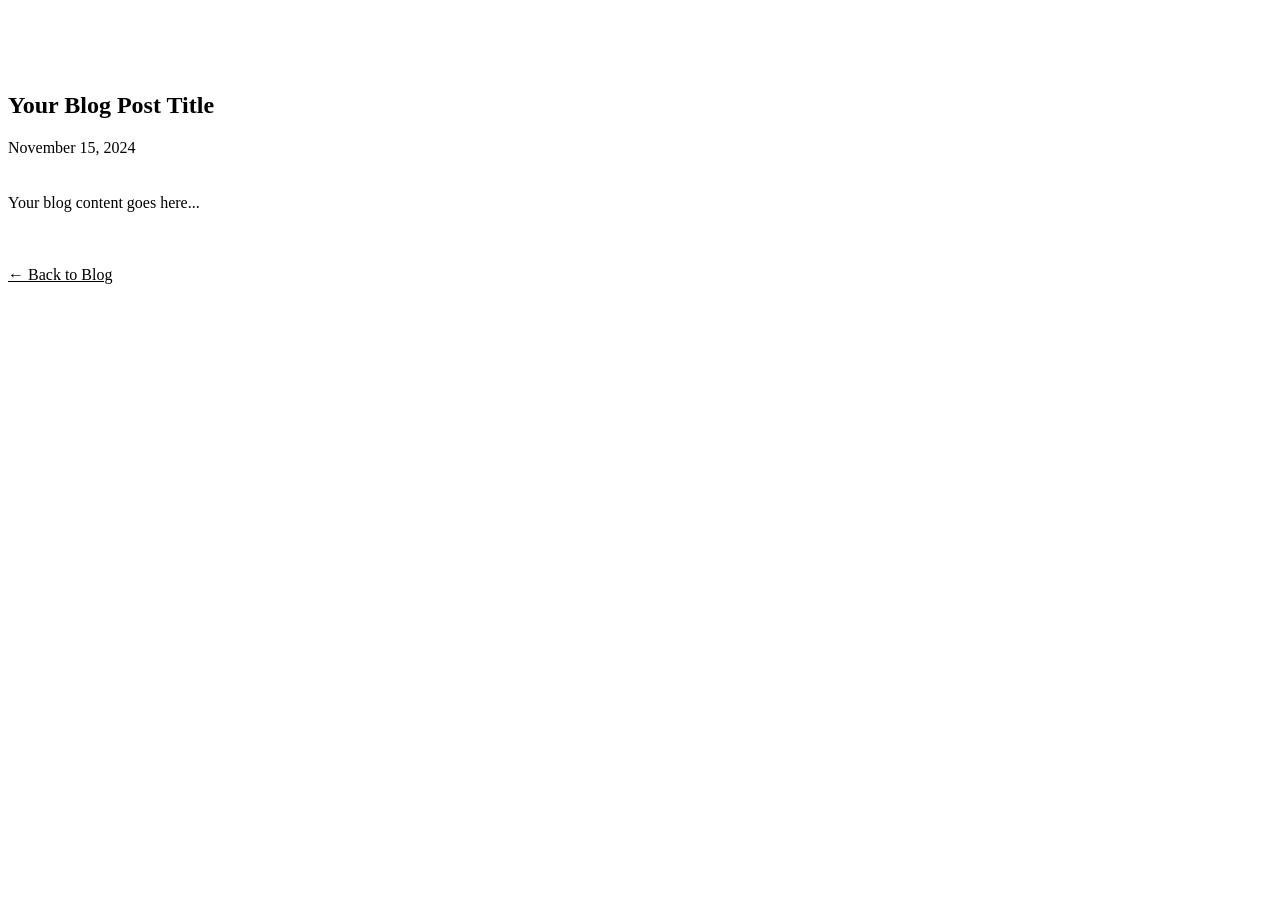
==== blog/new_post.html @ 891453ed "adding post html" ====
<!DOCTYPE html>
<html lang="en">
<head>
    <meta charset="UTF-8">
    <meta name="viewport" content="width=device-width, initial-scale=1.0">
    <title>Your Blog Post Title - Mohammed Mohammed</title>
    <!-- Copy the same <style> section from index.html -->
</head>
<body>
    <!-- Copy the nav section from index.html -->
    
    <div class="container">
        <article style="padding: 4rem 0;">
            <h1>Your Blog Post Title</h1>
            <p style="color: var(--text-secondary); margin-bottom: 2rem;">November 15, 2024</p>
            
            <div style="color: var(--text-secondary); line-height: 1.8;">
                <!-- Your blog content here -->
                <p>Your blog content goes here...</p>
            </div>
            
            <a href="../index.html#blog" style="color: var(--accent); margin-top: 2rem; display: inline-block;">← Back to Blog</a>
        </article>
    </div>
</body>
</html>
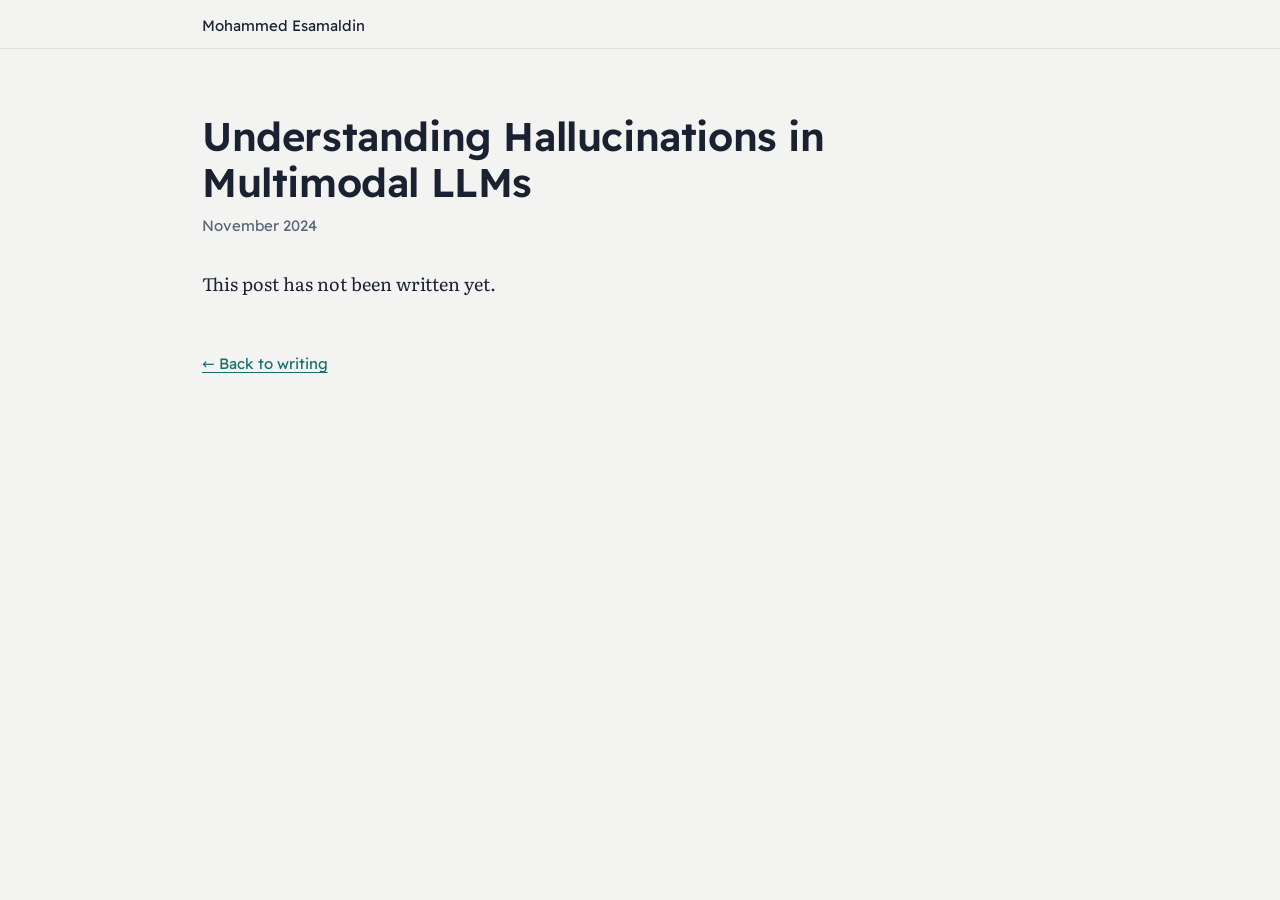
==== commit 0ef9bb06: "Redesign site around activation-grid hero; correct all content Rebuild index.html as a two-column ac" ====
--- a/blog/new_post.html
+++ b/blog/new_post.html
@@ -1,26 +1,43 @@
 <!DOCTYPE html>
 <html lang="en">
 <head>
-    <meta charset="UTF-8">
-    <meta name="viewport" content="width=device-width, initial-scale=1.0">
-    <title>Your Blog Post Title - Mohammed Mohammed</title>
-    <!-- Copy the same <style> section from index.html -->
+<meta charset="UTF-8">
+<meta name="viewport" content="width=device-width, initial-scale=1.0">
+<title>Understanding Hallucinations in Multimodal LLMs — Mohammed Esamaldin</title>
+<meta name="robots" content="noindex">
+
+<link rel="icon" href="../assets/favicon.svg" type="image/svg+xml">
+<link rel="icon" href="../assets/favicon-32.png" sizes="32x32" type="image/png">
+
+<link rel="preconnect" href="https://fonts.googleapis.com">
+<link rel="preconnect" href="https://fonts.gstatic.com" crossorigin>
+<link rel="stylesheet" href="https://fonts.googleapis.com/css2?family=Readex+Pro:wght@400;600&family=Literata:ital,wght@0,400;0,600;1,400&display=swap">
+<link rel="stylesheet" href="../assets/site.css">
 </head>
 <body>
-    <!-- Copy the nav section from index.html -->
-    
-    <div class="container">
-        <article style="padding: 4rem 0;">
-            <h1>Your Blog Post Title</h1>
-            <p style="color: var(--text-secondary); margin-bottom: 2rem;">November 15, 2024</p>
-            
-            <div style="color: var(--text-secondary); line-height: 1.8;">
-                <!-- Your blog content here -->
-                <p>Your blog content goes here...</p>
-            </div>
-            
-            <a href="../index.html#blog" style="color: var(--accent); margin-top: 2rem; display: inline-block;">← Back to Blog</a>
-        </article>
-    </div>
+
+<nav class="nav">
+  <div class="nav-inner">
+    <ul id="navList">
+      <li><a href="../index.html">Mohammed Esamaldin</a></li>
+    </ul>
+  </div>
+</nav>
+
+<main class="shell">
+  <article class="article">
+    <h1>Understanding Hallucinations in Multimodal LLMs</h1>
+    <p class="meta">November 2024</p>
+
+    <!-- TODO: this post has no content yet. The styling below is live and matches the rest of
+         the site; replace everything between these comments with the post itself, then restore
+         the entry in the Writing section of index.html and remove the noindex meta above. -->
+    <p>This post has not been written yet.</p>
+    <!-- end placeholder -->
+
+    <a class="back" href="../index.html#writing">&larr; Back to writing</a>
+  </article>
+</main>
+
 </body>
-</html>+</html>
--- a/assets/site.css
+++ b/assets/site.css
@@ -0,0 +1,374 @@
+/* ---------------------------------------------------------------
+   Tokens
+   --------------------------------------------------------------- */
+:root {
+  --paper: #F3F4F2;
+  --ink:   #1A2232;
+  --muted: #5B6475;
+  --nile:  #17706B;
+  --silt:  #D9E4E1;
+
+  /* 5-step activation ramp: silt -> nile -> ink */
+  --ramp-0: #D9E4E1;
+  --ramp-1: #A7C7C3;
+  --ramp-2: #589E98;
+  --ramp-3: #17706B;
+  --ramp-4: #18494E;
+
+  --sans: "Readex Pro", "Segoe UI", system-ui, sans-serif;
+  --serif: "Literata", Georgia, "Times New Roman", serif;
+
+  --label-col: 180px;
+  --content-col: 720px;
+  --gap: 40px;
+}
+
+@media (prefers-color-scheme: dark) {
+  :root {
+    --paper: #161D2B;
+    --ink:   #E6E9EE;
+    --muted: #9AA3B2;
+    --nile:  #5FB3AC;
+    --silt:  #2A3445;
+
+    --ramp-0: #2A3445;
+    --ramp-1: #35564F;
+    --ramp-2: #42857C;
+    --ramp-3: #5FB3AC;
+    --ramp-4: #9FD6D1;
+  }
+}
+
+/* ---------------------------------------------------------------
+   Base
+   --------------------------------------------------------------- */
+*, *::before, *::after { box-sizing: border-box; }
+
+html { -webkit-text-size-adjust: 100%; }
+
+body {
+  margin: 0;
+  background: var(--paper);
+  color: var(--ink);
+  font-family: var(--serif);
+  font-size: 18px;
+  line-height: 1.6;
+  text-rendering: optimizeLegibility;
+  -webkit-font-smoothing: antialiased;
+}
+
+a {
+  color: var(--nile);
+  text-decoration: underline;
+  text-decoration-thickness: 1px;
+  text-underline-offset: 3px;
+}
+a:hover { text-decoration-thickness: 2px; }
+
+:focus-visible {
+  outline: 2px solid var(--nile);
+  outline-offset: 2px;
+}
+
+h1, h2, h3 { font-family: var(--sans); font-weight: 600; margin: 0; }
+
+p { margin: 0 0 1em; max-width: 68ch; }
+p:last-child { margin-bottom: 0; }
+
+time, .meta, .now-date { font-variant-numeric: tabular-nums; }
+
+.shell {
+  max-width: calc(var(--label-col) + var(--gap) + var(--content-col));
+  margin: 0 auto;
+  padding: 0 32px;
+}
+
+/* ---------------------------------------------------------------
+   Navigation
+   --------------------------------------------------------------- */
+.nav {
+  position: sticky;
+  top: 0;
+  z-index: 10;
+  background: var(--paper);
+  border-bottom: 1px solid var(--silt);
+}
+.nav-inner {
+  max-width: calc(var(--label-col) + var(--gap) + var(--content-col));
+  margin: 0 auto;
+  padding: 0 32px;
+  display: flex;
+  align-items: center;
+  min-height: 48px;
+}
+.nav ul {
+  list-style: none;
+  display: flex;
+  flex-wrap: wrap;
+  gap: 20px;
+  margin: 0;
+  padding: 0;
+}
+.nav a {
+  font-family: var(--sans);
+  font-size: 15px;
+  color: var(--ink);
+  text-decoration: none;
+}
+.nav a:hover { text-decoration: underline; text-decoration-thickness: 2px; text-underline-offset: 4px; }
+.nav-toggle { display: none; }
+
+/* ---------------------------------------------------------------
+   Hero
+   --------------------------------------------------------------- */
+.hero {
+  display: grid;
+  grid-template-columns: minmax(0, 1fr) 360px;
+  gap: var(--gap);
+  align-items: start;
+  padding: 72px 0 56px;
+}
+
+.hero h1 {
+  font-size: 56px;
+  line-height: 1.05;
+  letter-spacing: -0.015em;
+  margin: 0 0 6px;
+}
+
+.name-ar {
+  font-family: var(--sans);
+  font-weight: 400;
+  font-size: 26px;
+  line-height: 1.4;
+  color: var(--muted);
+  text-align: left;   /* dir=rtl keeps Arabic shaping; the page stays left-aligned */
+  margin: 0 0 24px;
+}
+
+.statement {
+  font-size: 22px;
+  line-height: 1.45;
+  margin: 0 0 20px;
+}
+
+.credentials {
+  font-family: var(--sans);
+  font-size: 15px;
+  color: var(--muted);
+  margin: 0 0 20px;
+}
+
+.hero-links {
+  list-style: none;
+  display: flex;
+  flex-wrap: wrap;
+  gap: 18px;
+  margin: 0;
+  padding: 0;
+  font-family: var(--sans);
+  font-size: 15px;
+}
+
+/* ---------------------------------------------------------------
+   Activation grid
+   --------------------------------------------------------------- */
+.figure { margin: 0; }
+.figure svg { width: 100%; max-width: 360px; height: auto; display: block; }
+.figure figcaption {
+  font-family: var(--sans);
+  font-size: 15px;
+  line-height: 1.5;
+  color: var(--muted);
+  margin-top: 14px;
+  max-width: 360px;
+}
+
+.grid-label { font-family: var(--sans); font-size: 13px; fill: var(--muted); }
+
+.cell { fill: var(--ramp-0); }
+.cell[data-step="1"] { fill: var(--ramp-1); }
+.cell[data-step="2"] { fill: var(--ramp-2); }
+.cell[data-step="3"] { fill: var(--ramp-3); }
+.cell[data-step="4"] { fill: var(--ramp-4); }
+
+/* The one animation on the page. Runs only when JS is present, so the
+   no-JS page renders the final state. Keyframes name only `from`, so
+   fill-mode:both holds silt through the delay, then eases to the cell's
+   own colour and stays there. */
+.js .cell {
+  animation: cell-reveal 350ms ease var(--d, 0ms) both;
+}
+@keyframes cell-reveal { from { fill: var(--ramp-0); } }
+
+@media (prefers-reduced-motion: reduce) {
+  .js .cell { animation: none; }
+}
+
+/* ---------------------------------------------------------------
+   Sections
+   --------------------------------------------------------------- */
+.section {
+  display: grid;
+  grid-template-columns: var(--label-col) minmax(0, var(--content-col));
+  gap: var(--gap);
+  padding: 44px 0;
+  border-top: 1px solid var(--silt);
+}
+.section > h2 {
+  font-size: 22px;
+  line-height: 1.3;
+  margin: 0;
+}
+.section-body > *:first-child { margin-top: 0; }
+
+.entry { margin: 0 0 36px; }
+.entry:last-child { margin-bottom: 0; }
+
+.entry h3 {
+  font-family: var(--sans);
+  font-size: 18px;
+  line-height: 1.4;
+  margin: 0 0 6px;
+}
+
+.meta {
+  font-family: var(--sans);
+  font-size: 15px;
+  line-height: 1.5;
+  color: var(--muted);
+  margin: 0 0 10px;
+}
+
+.tag {
+  display: inline-block;
+  font-family: var(--sans);
+  font-size: 13px;
+  line-height: 1.3;
+  color: var(--muted);
+  border: 1px solid var(--silt);
+  border-radius: 2px;
+  padding: 1px 6px;
+  margin-left: 4px;
+  white-space: nowrap;
+}
+
+.entry-links {
+  font-family: var(--sans);
+  font-size: 15px;
+  margin: 8px 0 0;
+}
+.entry-links a + a { margin-left: 16px; }
+
+/* dated list: Now */
+.dated { list-style: none; margin: 0; padding: 0; }
+.dated li {
+  display: grid;
+  grid-template-columns: 150px minmax(0, 1fr);
+  gap: 16px;
+  margin-bottom: 14px;
+  max-width: 68ch;
+}
+.dated li:last-child { margin-bottom: 0; }
+.now-date {
+  font-family: var(--sans);
+  font-size: 15px;
+  color: var(--muted);
+  padding-top: 3px;
+}
+
+/* plain lists */
+.plain { list-style: none; margin: 0; padding: 0; max-width: 68ch; }
+.plain > li { margin-bottom: 12px; }
+.plain > li:last-child { margin-bottom: 0; }
+
+.bullets { margin: 0; padding-left: 1.1em; max-width: 68ch; }
+.bullets li { margin-bottom: 8px; }
+.bullets li:last-child { margin-bottom: 0; }
+
+.subhead {
+  font-family: var(--sans);
+  font-size: 15px;
+  font-weight: 600;
+  margin: 28px 0 12px;
+}
+
+.skills-list { list-style: none; margin: 0; padding: 0; max-width: 68ch; }
+.skills-list li { margin-bottom: 12px; }
+.skills-list b { font-family: var(--sans); font-size: 16px; font-weight: 600; }
+
+/* ---------------------------------------------------------------
+   Footer
+   --------------------------------------------------------------- */
+.foot {
+  font-family: var(--sans);
+  font-size: 15px;
+  color: var(--muted);
+}
+.foot .shell {
+  border-top: 1px solid var(--silt);
+  padding-top: 28px;
+  padding-bottom: 56px;
+}
+
+/* ---------------------------------------------------------------
+   Article pages
+   --------------------------------------------------------------- */
+.article { max-width: 68ch; padding: 64px 0 56px; }
+.article h1 { font-size: 40px; line-height: 1.15; margin: 0 0 10px; letter-spacing: -0.01em; }
+.article .meta { margin-bottom: 32px; }
+.article h2 { font-size: 22px; margin: 36px 0 12px; }
+.article .back { font-family: var(--sans); font-size: 15px; display: inline-block; margin-top: 36px; }
+
+/* ---------------------------------------------------------------
+   Mobile
+   --------------------------------------------------------------- */
+@media (max-width: 860px) {
+  body { font-size: 17px; }
+  .shell, .nav-inner { padding: 0 24px; }
+
+  .nav { position: static; }
+  .nav-inner { min-height: 44px; }
+  .nav-toggle {
+    display: inline-block;
+    font-family: var(--sans);
+    font-size: 15px;
+    color: var(--ink);
+    background: none;
+    border: 1px solid var(--silt);
+    border-radius: 2px;
+    padding: 4px 10px;
+    cursor: pointer;
+  }
+  .nav ul {
+    display: none;
+    flex-direction: column;
+    gap: 14px;
+    width: 100%;
+    padding: 16px 0 4px;
+  }
+  .nav ul.open { display: flex; }
+  .nav-inner { flex-wrap: wrap; align-items: flex-start; padding-top: 8px; padding-bottom: 8px; }
+
+  .hero {
+    grid-template-columns: minmax(0, 1fr);
+    gap: 36px;
+    padding: 44px 0 36px;
+  }
+  .hero h1 { font-size: 40px; }
+  .name-ar { font-size: 22px; margin-bottom: 20px; }
+  .statement { font-size: 20px; max-width: none; }
+  .figure svg, .figure figcaption { max-width: none; }
+
+  .section {
+    grid-template-columns: minmax(0, 1fr);
+    gap: 14px;
+    padding: 36px 0;
+  }
+
+  .dated li { grid-template-columns: minmax(0, 1fr); gap: 2px; }
+  .now-date { padding-top: 0; }
+
+  .article { padding: 40px 0 48px; }
+  .article h1 { font-size: 32px; }
+}
